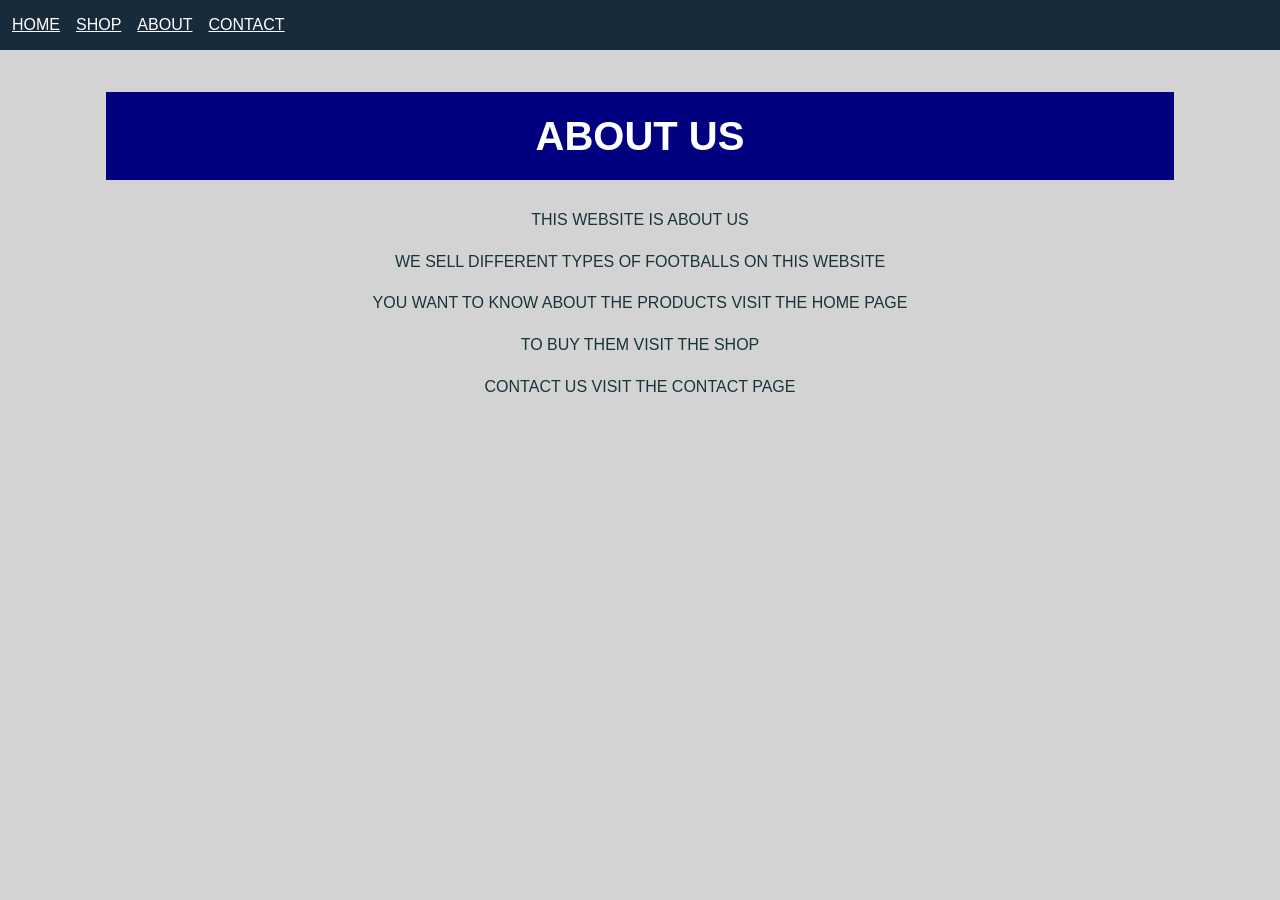
==== about.html @ f1e905bb "initial commit" ====
<!DOCTYPE html>
<html>
<head>
    <nav aria-label="Main navigation">
    <a href="index.html">HOME</a>
    <a href="shop.html">SHOP</a>
    <a href="about.html">ABOUT</a>
    <a href="contact.html">CONTACT</a>
    <link rel="stylesheet" href="style.css">
</nav>
    <title>about</title>
    </head>
    <body>
        <main>
        <h1>ABOUT US</h1>
        <p>THIS WEBSITE IS ABOUT US </p>
        <p>WE SELL DIFFERENT TYPES OF FOOTBALLS ON THIS WEBSITE</p>
            <p> YOU WANT TO KNOW ABOUT THE PRODUCTS VISIT THE HOME PAGE</P>
           <p> TO BUY THEM VISIT THE SHOP </p>
            <p> CONTACT US VISIT THE CONTACT PAGE </p>
        </main>
        </body>
        </html>
---- style.css ----
* {
  box-sizing: border-box;
}
body {
 margin: 0;
  font-family: Arial, sans-serif;
  font-size: 1rem;
  line-height: 1.6;
  color: #18343b;
  background-color: #f7f8f3;
}
header, main, footer {
  max-width: 1100px;
  margin: 0 auto;
  padding: 1rem;
}
a {
  color: #00635b;
}
a:focus-visible, button:focus-visible,
input:focus-visible, textarea:focus-visible {
  outline: 3px solid #a34400;
  outline-offset: 3px;
}
h1, h2, h3 {
  line-height: 1.2;
}
h1 {
  font-size: 2.5rem;
}
.hero {
  background-color: #e0f0e9;
  padding: 1.5rem;
  margin-bottom: 2rem;
  border-radius: 12px;
}
.card {
  background-color: white;
  padding: 1rem;
  border: 1px solid #a4b9b2;
  border-radius: 8px;
}
img {
  max-width: 100%;
  height: auto;
}

label {
  display: block;
  margin-top: 1rem;
  font-weight: 600;
}
input, select, textarea {
  display: block;
  width: 100%;
  max-width: 36rem;
  font: inherit;
  padding: 0.6rem;
  border: 2px solid #55776e;
  border-radius: 6px;
}
input:user-invalid,
textarea:user-invalid {
  border-color: #b3261e;
  background: #573634;
}
button {
  margin-top: 1rem;
  padding: 0.7rem 1rem;
  font: inherit;
  background-color: #00635b;
  color: white;
  border: 0;
  border-radius: 6px;
  cursor: pointer;

}

nav {
  display: flex;
  gap: 1rem;
  space-between: flex-end;
  background: #182b3a;
  padding: 0.75rem;
}
nav a { color: white; }
#shop {
   text-align: center;
   padding: 20px;
}
.product {
   display: inline-block;
   background-color: white;
   padding: 15px;
   margin: 10px;
   width: 200px;
}
.product img {
   width: 180px;
   height: 180px;
   object-fit: cover;
}
button {
   background-color: navy;
   color: white;
   padding: 10px;
   border: none;
}
       body {
           font-family: Arial;
           background-color: lightgrey;
           text-align: center;
       }
       h1 {
           background-color: navy;
           color: white;
           padding: 20px;
       }
       .product {
           background-color: white;
           display: inline-block;
           width: 200px;
           margin: 15px;
           padding: 15px;
       }
       .product img {
           width: 150px;
           height: 150px;
       }
       button {
           background-color: navy;
           color: white;
           padding: 10px;
       }
       input, select, textarea {
  padding: 0.6rem;
  border-radius: 6px;
  border: 2px solid #55776e;
}

input:focus, select:focus, textarea:focus {
  outline: 3px solid #a34400;
}

button {
  background-color: #00635b;
}
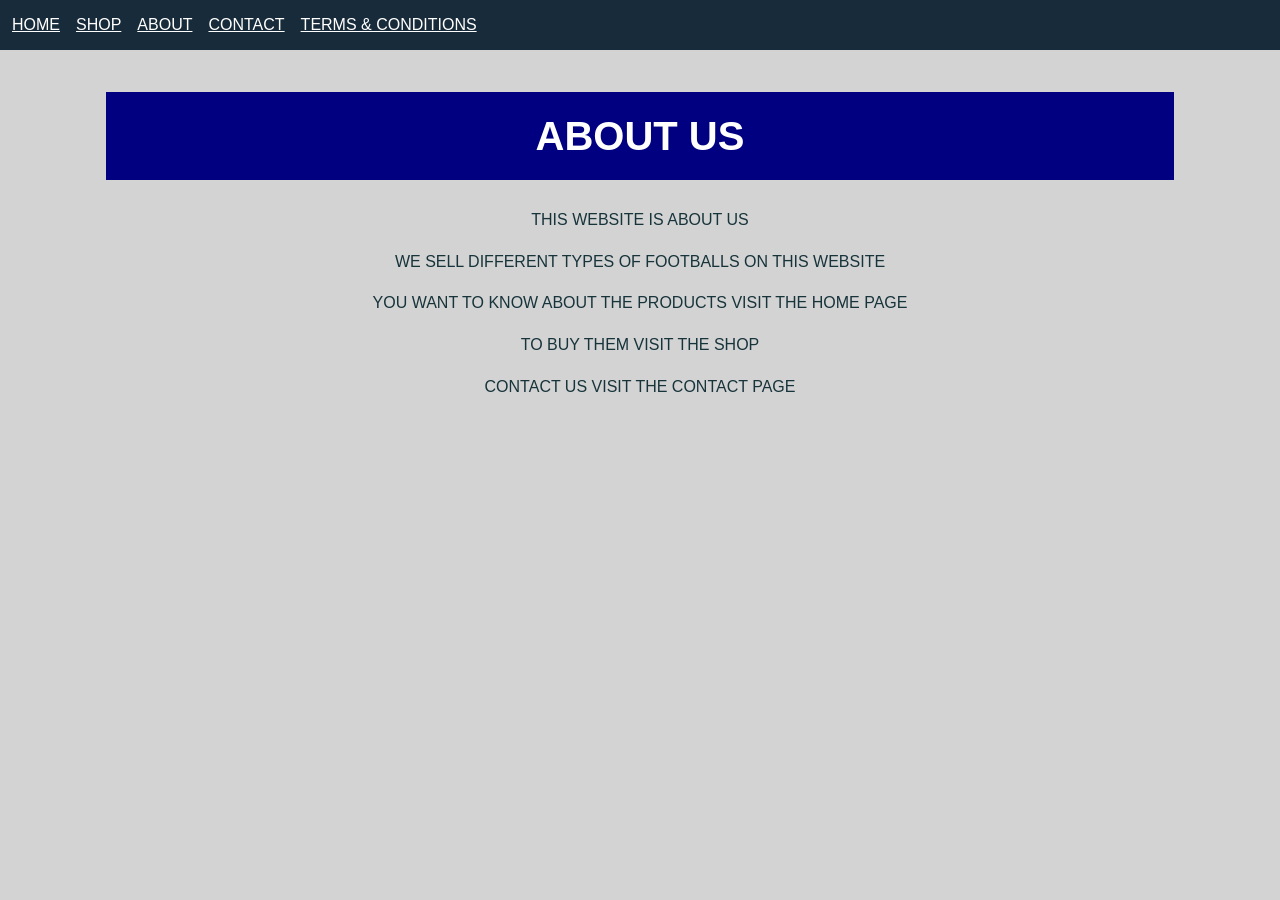
==== commit f52a3676: "initial commit" ====
--- a/about.html
+++ b/about.html
@@ -6,6 +6,7 @@
     <a href="shop.html">SHOP</a>
     <a href="about.html">ABOUT</a>
     <a href="contact.html">CONTACT</a>
+    <a href="terms.html">TERMS & CONDITIONS</a>
     <link rel="stylesheet" href="style.css">
 </nav>
     <title>about</title>
--- a/style.css
+++ b/style.css
@@ -145,3 +145,9 @@
 button {
   background-color: #00635b;
 }
+
+.shopgrid {
+  display: grid;
+  grid-template-columns: repeat(3, 1fr);
+  gap: 5px;
+}
